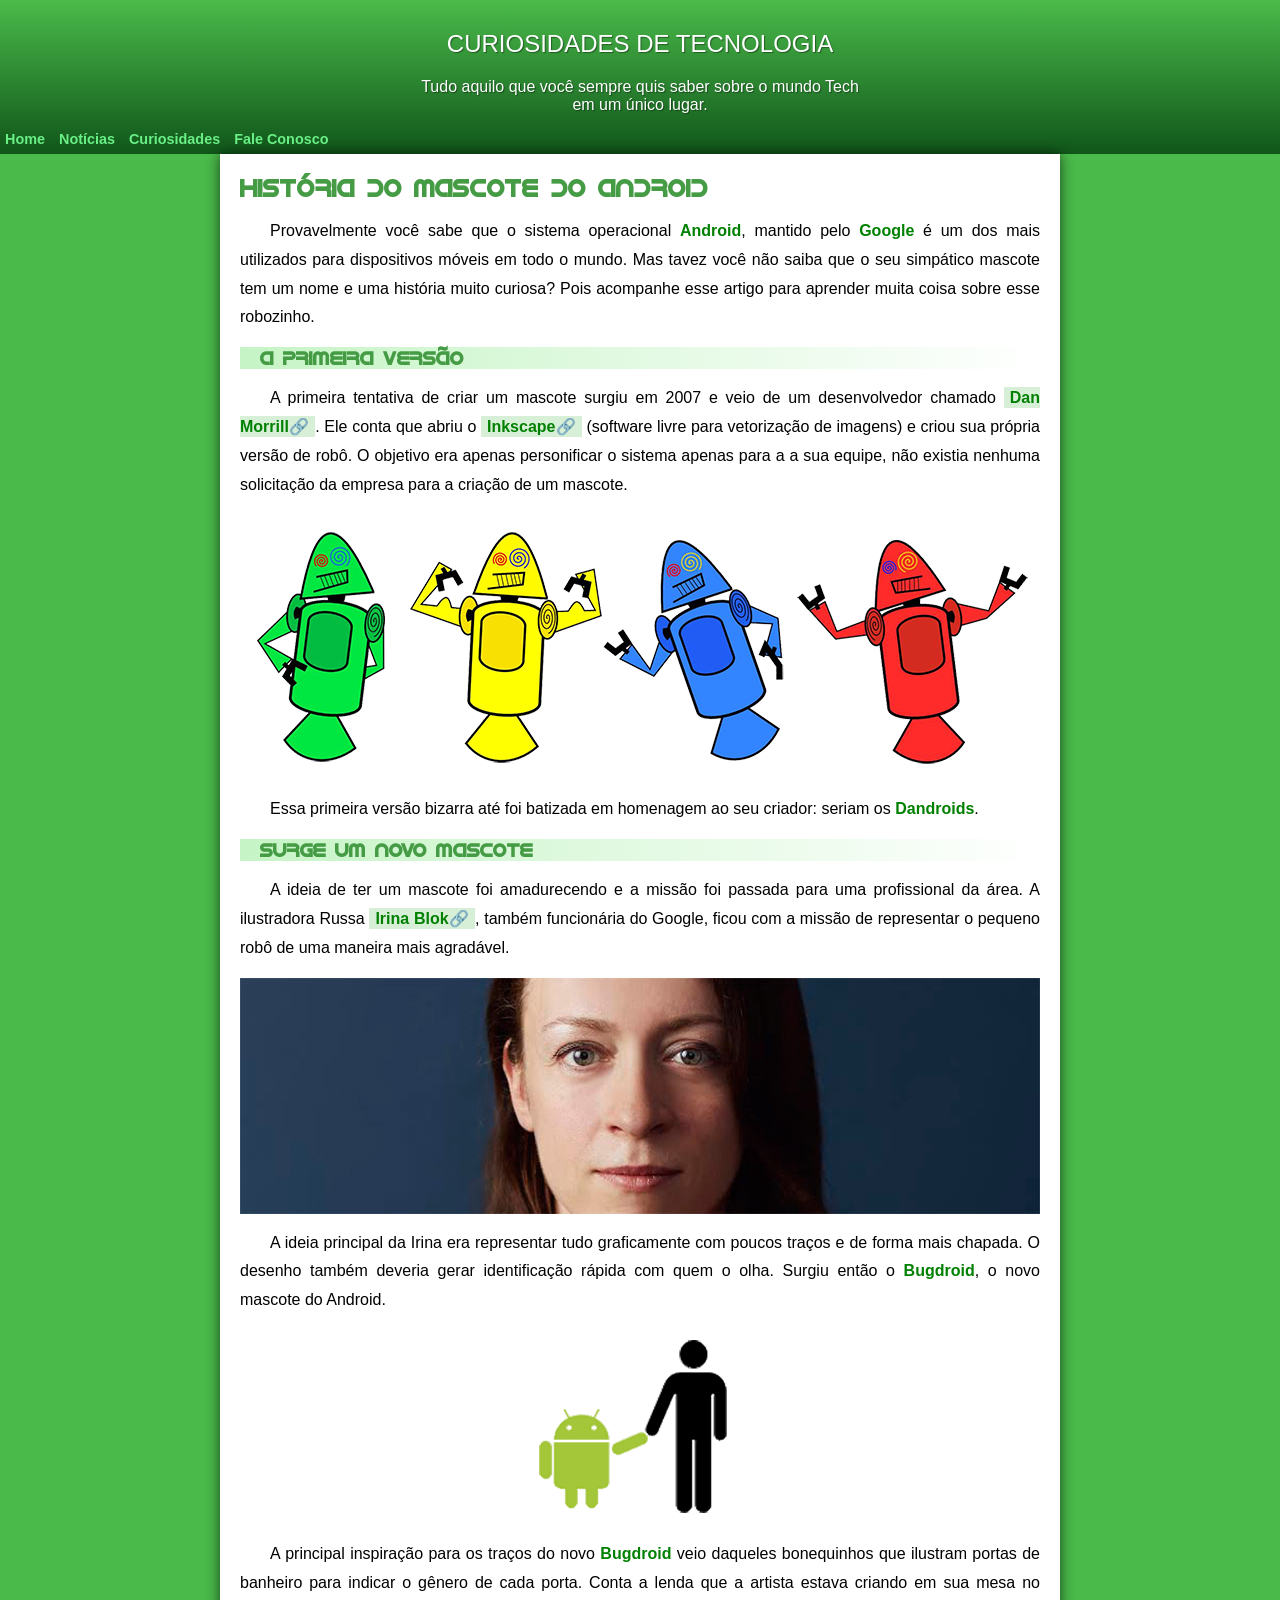
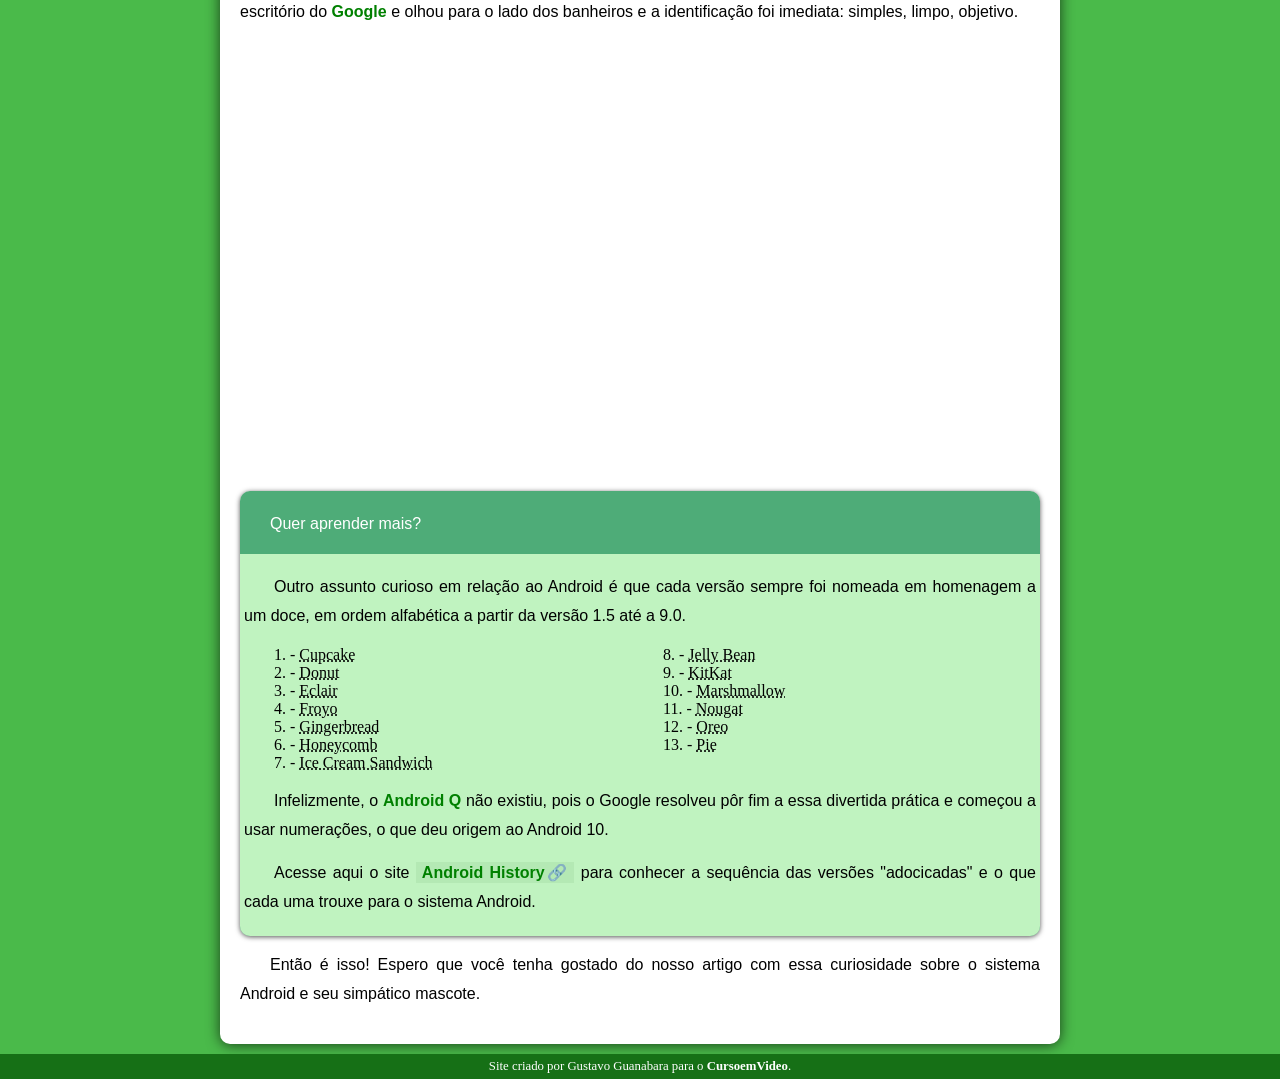
==== index.html @ cc559bb0 "Create index.html" ====
<!DOCTYPE html>
<html lang="pt-br">
<head>
    <meta charset="UTF-8">
    <meta name="viewport" content="width=device-width, initial-scale=1.0">
    <title>História do Android</title>
    <link rel="shortcut icon" href="imagens/favicon.ico" type="image/x-icon">
    <link rel="stylesheet" href="style.css">

</head>
<body>
    <header>
        <h1>CURIOSIDADES DE TECNOLOGIA</h1>
        <p>Tudo aquilo que você sempre quis saber sobre o mundo Tech
        <p>em um único lugar.</p>
</p>

<nav>
    <a href="#">Home</a> 
    <a href="#">Notícias</a> 
    <a href="#">Curiosidades</a>
     <a href="#">Fale Conosco</a>
</nav>

    </header>

    <main>
       <h2>História do Mascote do Android</h2>

       <p>Provavelmente você sabe que o sistema operacional <strong>Android</strong>, mantido pelo <strong>Google</strong> é um dos mais utilizados para dispositivos móveis em todo o mundo. Mas tavez você não saiba que o seu simpático mascote tem um nome e uma história muito curiosa? Pois acompanhe esse artigo para aprender muita coisa sobre esse robozinho.</p>
       
       <h3>A primeira versão</h3>
       <p>A primeira tentativa de criar um mascote surgiu em 2007 e veio de um desenvolvedor chamado <a href="https://androidcommunity.com/dan-morrill-shows-us-the-android-mascot-that-almost-was-20130103/" target="_blank" rel="external" class="link">Dan Morrill</a>. Ele conta que abriu o <a href="https://pt.wikipedia.org/wiki/Inkscape" target="_blank" rel="external" class="link">Inkscape</a> (software livre para vetorização de imagens) e criou sua própria versão de robô. O objetivo era apenas personificar o sistema apenas para a a sua equipe, não existia nenhuma solicitação da empresa para a criação de um mascote.</p>

       <picture>
    <source media="(max-width: 1000px)" srcset="imagens/dan-droids-pq.png">
    <img src="imagens/dan-droids.png" alt="dandroids">
       </picture>

       <p>Essa primeira versão bizarra até foi batizada em homenagem ao seu criador: seriam os <strong>Dandroids</strong>.</p>
       
       <h3>Surge um novo mascote</h3>

       <p>A ideia de ter um mascote foi amadurecendo e a missão foi passada para uma profissional da área. A ilustradora Russa <a href="https://www.irinablok.com/android" target="_blank" rel="external" class="link">Irina Blok</a>, também funcionária do Google, ficou com a missão de representar o pequeno robô de uma maneira mais agradável.</p>

       <picture>
        <source media="(max-width: 1000px)" srcset="imagens/irina-blok-pq.jpg">
        <img src="imagens/irina-blok.jpg" alt="irina-blok">
       </picture>
       
       <p>A ideia principal da Irina era representar tudo graficamente com poucos traços e de forma mais chapada. O desenho também deveria gerar identificação rápida com quem o olha. Surgiu então o <strong>Bugdroid</strong>, o novo mascote do Android.</p>

       <img src="imagens/bugdroid.png" alt="bugdroid">

       <p>A principal inspiração para os traços do novo <strong>Bugdroid</strong> veio daqueles bonequinhos que ilustram portas de banheiro para indicar o gênero de cada porta. Conta a lenda que a artista estava criando em sua mesa no escritório do <strong>Google</strong> e olhou para o lado dos banheiros e a identificação foi imediata: simples, limpo, objetivo.</p>

<div class="video"><iframe title="vimeo-player" src="https://player.vimeo.com/video/214985195?h=9716cfd947" width="640" height="360" frameborder="0" referrerpolicy="strict-origin-when-cross-origin" allow="autoplay; fullscreen; picture-in-picture; clipboard-write; encrypted-media; web-share"   allowfullscreen></iframe></div>


 <section>
    <p>Quer aprender mais?</p>

  <article>
    <p>Outro assunto curioso em relação ao Android é que cada versão sempre foi nomeada em homenagem a um doce, em ordem alfabética a partir da versão 1.5 até a 9.0.</p>


<ol type="1">
    <li> - <abbr title="cupcake">Cupcake</abbr>
    </li>
    <li> - <abbr title="donuts">Donut</abbr>
    </li>
    <li> - <abbr title="bomba de chocolate">Eclair</abbr>
    </li>
    <li> - <abbr title="iogurte congelado">Froyo</abbr>
    </li>
    <li> - <abbr title="biscoito de gengibre">Gingerbread</abbr>
    </li>
    <li> - <abbr title="favo de mel">Honeycomb</abbr>
    </li>
    <li> - <abbr title="sanduiche de sorvete">Ice Cream Sandwich</abbr>
    </li>
    <li> - <abbr title="jujubas">Jelly Bean</abbr>
    </li>
    <li> - <abbr title="kitkat">KitKat</abbr>
    </li>
    <li> - <abbr title="marshmallow">Marshmallow</abbr>
    </li>
    <li> - <abbr title="torrone">Nougat</abbr>
    </li>
    <li> - <abbr title="oreo">Oreo</abbr></li>
    <li> - <abbr title="torta">Pie</abbr>

    </ol>

 <p>Infelizmente, o <strong>Android Q</strong> não existiu, pois o Google resolveu pôr fim a essa divertida prática e começou a usar numerações, o que deu origem ao Android 10.</p>
 <p>Acesse aqui o site <a href="https://velvetech.com/blog/brief-history-android-software-development/" target="_blank" rel="external" class="link"><span>Android History</span></a> para conhecer a sequência das versões "adocicadas" e o que cada uma trouxe para o sistema Android.</p>

</article>
 </section>
 
 <p>Então é isso! Espero que você tenha gostado do nosso artigo com essa curiosidade sobre o sistema <span>Android</span> e seu simpático mascote.
</p>


    </main>
    <footer>
        <p>Site criado por Gustavo Guanabara para o <a href="https://gustavoguanabara.github.io/" target="_blank" >CursoemVideo</a>.</p>
    
    </footer>

    
</body>
</html>
---- style.css ----
@charset "UTF-8";

@font-face {
    font-family: 'custom';
    src: url('imagens/idroid.otf') format('opentype');
}

*{ margin: 0px;
    padding: 0px;

}

header{
    background-image: linear-gradient(to bottom, rgb(74, 186, 74), rgb(16, 86, 26)) ;
    width: 100%;
   min-height: 154px;


}
h1{
    padding-top: 30px;
    padding-bottom: 20px;
    font-family:'Trebuchet MS', 'Lucida Sans Unicode', 'Lucida Grande', 'Lucida Sans', Arial, sans-serif;
    font-size: 1.5em;
    font-weight: lighter;
    color: white;
    text-align: center;
    text-shadow: 1px 1px 1px rgba(0, 0, 0, 0.404);

}
header > p{
    font-family: 'Trebuchet MS', 'Lucida Sans Unicode', 'Lucida Grande', 'Lucida Sans', Arial, sans-serif;
    font-size: 1em;
    font-weight: lighter;
    color: white;
    text-align: center;
     text-shadow: 1px 1px 1px rgba(0, 0, 0, 0.404);

}



nav > a:hover{
    background-color: rgba(79, 230, 132, 0.927);

}

nav{
    padding-top: 17px;
    font-size: 0.9em;
    text-align: left;
    font-family: Arial, Helvetica, sans-serif;
    font-weight: bolder;
    
}

nav > a {
    color: rgb(106, 239, 135);
    padding: 5px;
    text-decoration: none;
    border-radius: 5px;
    transition-duration: 0.5s;

}

h2 {
    font-family: 'custom';
    color: rgb(69, 156, 69);
   
   
}
 h3{
    font-family: 'custom'; 
    color: rgb(69, 156, 69);
    background-image: linear-gradient(to right, rgba(132, 232, 132, 0.461), white);
    text-indent: 20px;

}

main p{
    margin: 15px 0px;
    font-family: Arial, Helvetica, sans-serif;
    font-size: 1em;
    text-align: justify;
    text-indent: 30px;
    line-height: 1.8em;

}
body{
    background-color: rgb(74, 186, 74);

}
main{ 
    margin: auto;
   background-color: white;
   padding: 20px;
   box-shadow: 0px 1px 14px 0px rgba(0, 0, 0, 0.669);
   min-width: 320px;
   max-width: 800px;
   margin-bottom: 10px;
   border-bottom-left-radius: 10px;
   border-bottom-right-radius: 10px;

}


img {

  display: block;
margin: auto;

}

div.video{
    margin: 0px -20px 30px -20px;
    padding: 20px;
    position: relative;
    padding-bottom: 50%;



}

div.video > iframe{
    position: absolute;
    top: 5%;
    left: 5%;
    width: 90%;
    height: 90%;

}

section{

    margin-top: 20px;
    color: white;
    padding-top: 4px;
    background-color: rgba(3, 137, 63, 0.701);
    border-radius: 10px;
    box-shadow: 0px 1px 5px 0px rgba(0, 0, 0, 0.669);


}

article{

    color: black;
    padding: 4px;
    background-color: rgb(192, 243, 192);
    border-radius: 0px 0px 10px 10px;

}

ol{ margin-left: 30px;
    list-style-position: inside;
    columns: 2;


}
main strong{
    color: green;
    font-weight: bold;

}

main a{text-decoration: none;
    font-weight: bold;
    color: green;
    background-color: rgba(165, 220, 165, 0.443);
    padding: 2px 6px;

}

main a:hover{
    text-decoration: underline;
    color: green;

}


    a.link::after{
       content: "🔗";
    
    }

    footer{
        background-color: rgb(22, 112, 22);
        color: white;
    }

    footer > p{
        text-align: center;
        font-size: 0.8em; 
        padding: 5px;
    }

    footer a{
        color: white;
        font-weight: bolder;
        text-decoration: none;
    
    
    
    }

    footer a:hover{
        text-decoration: underline;
    
    }
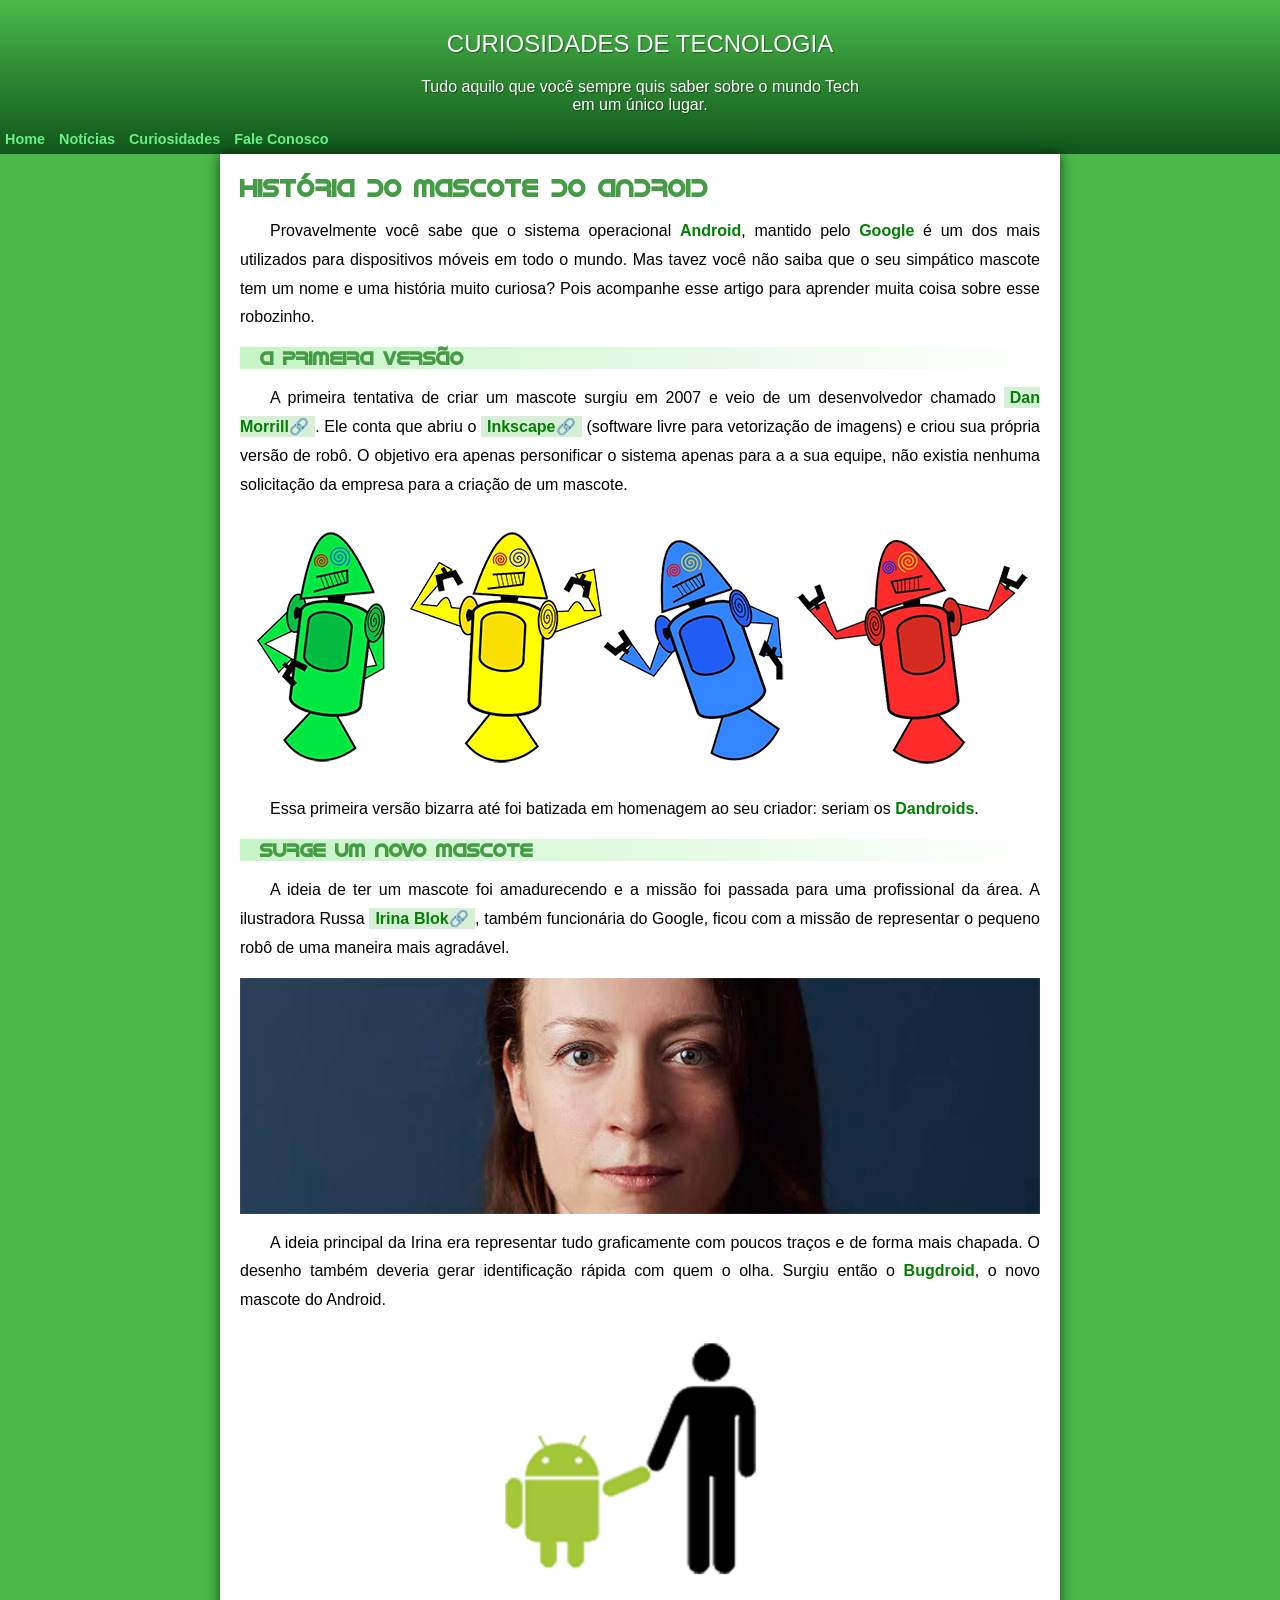
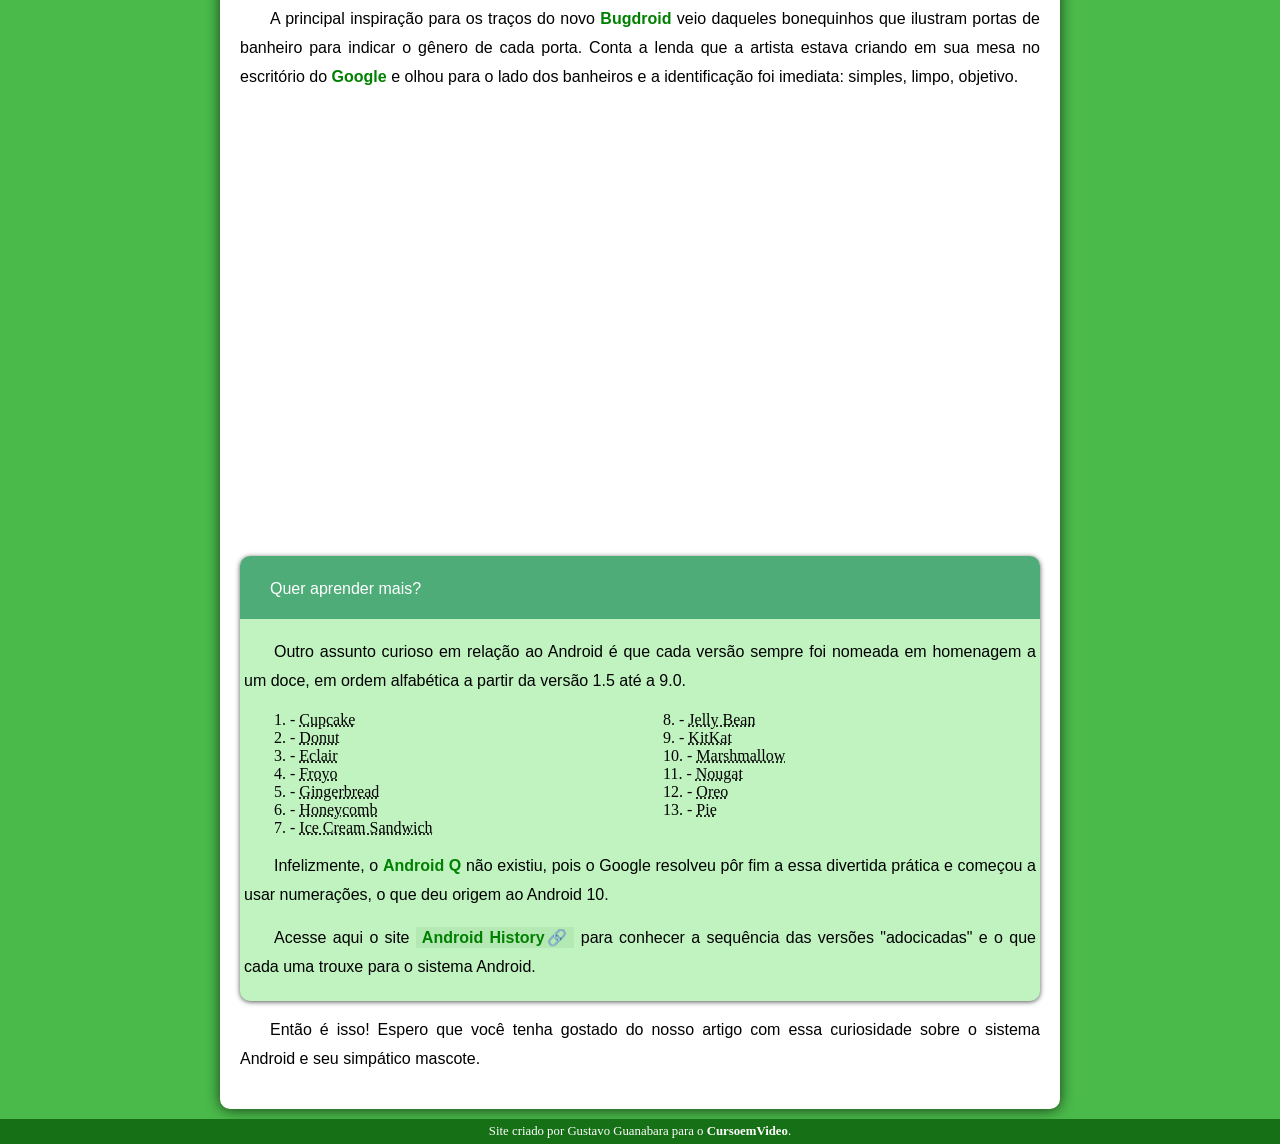
==== commit 13dbc17a: "alteração nas imagens" ====
--- a/index.html
+++ b/index.html
@@ -50,7 +50,7 @@
        
        <p>A ideia principal da Irina era representar tudo graficamente com poucos traços e de forma mais chapada. O desenho também deveria gerar identificação rápida com quem o olha. Surgiu então o <strong>Bugdroid</strong>, o novo mascote do Android.</p>
 
-       <img src="imagens/bugdroid.png" alt="bugdroid">
+       <img id="menor" src="imagens/bugdroid.png" alt="bugdroid">
 
        <p>A principal inspiração para os traços do novo <strong>Bugdroid</strong> veio daqueles bonequinhos que ilustram portas de banheiro para indicar o gênero de cada porta. Conta a lenda que a artista estava criando em sua mesa no escritório do <strong>Google</strong> e olhou para o lado dos banheiros e a identificação foi imediata: simples, limpo, objetivo.</p>
 
--- a/style.css
+++ b/style.css
@@ -108,6 +108,12 @@
 
   display: block;
 margin: auto;
+width: 100%;
+
+}
+
+img#menor{
+    width: 50%;
 
 }
 
